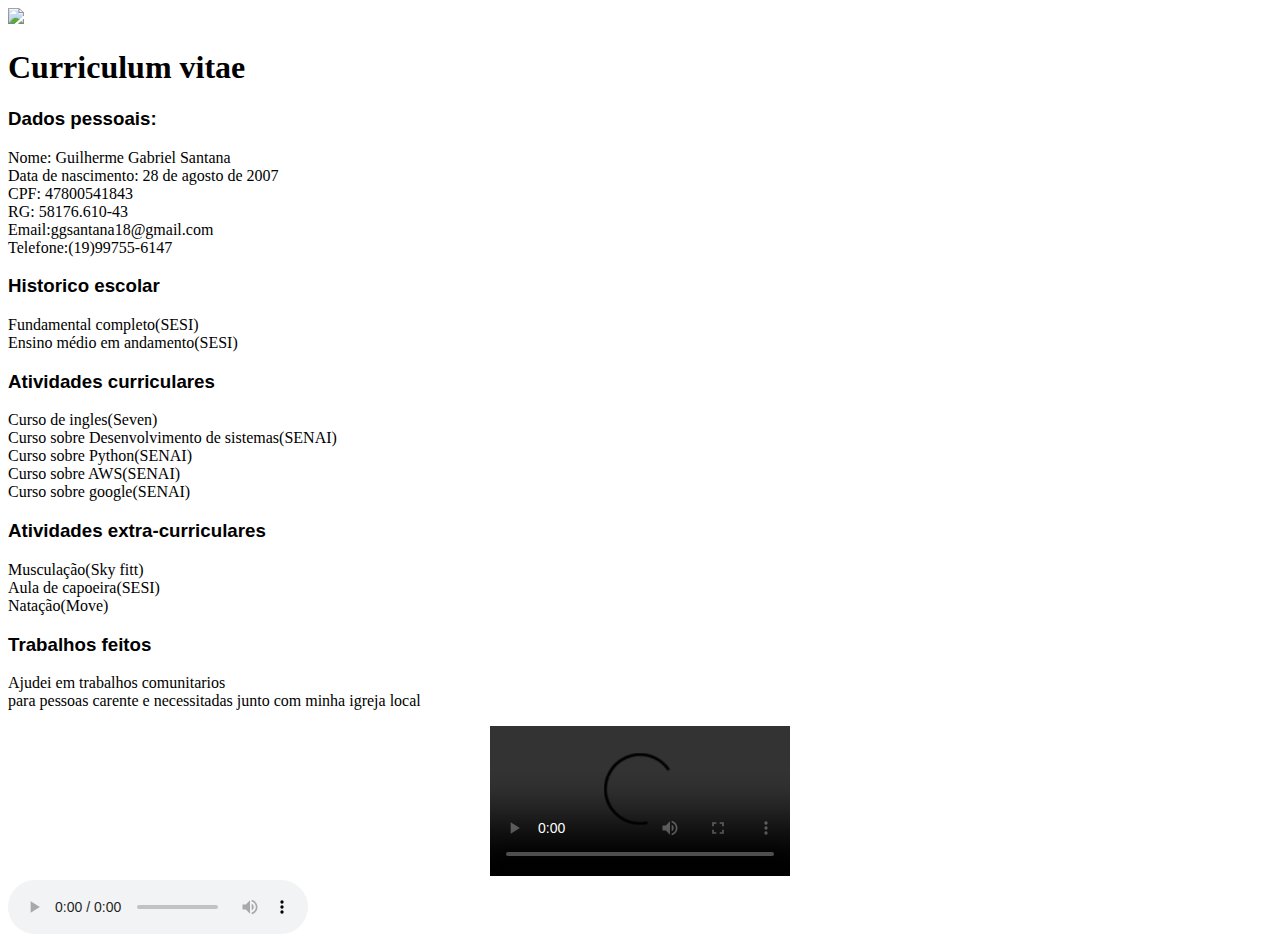
==== index.html @ 229e93ba "att" ====
<!DOCTYPE html>
<html lang="pt">
<head>
    <link rel="stylesheet" href="curriculo.css">
    <meta charset="UTF-8">
    <meta name="viewport" content="width=device-width, initial-scale=1.0">
    <title>Curículo</title>
</head>
<body>
    
    
    <img class="ft1" src="guilherme.jpeg">

    <header class="titulo"> 
        <h1>Curriculum vitae</h1></header>
    </header>

<section class="blocos">
<nav class="dados_pessoais">
    <h3 style="font-family: 'Franklin Gothic Medium', 'Arial Narrow', Arial, sans-serif;"> Dados pessoais:</h3>
    <p> Nome: Guilherme Gabriel Santana<br>
    Data de nascimento: 28 de agosto de 2007<br>
CPF: 47800541843<br>
RG: 58176.610-43<br>
Email:ggsantana18@gmail.com<br>
Telefone:(19)99755-6147</p>
</nav>
<!-- Escolaridade -->
<nav class="historico_escolar">
<h3 style="font-family: 'Franklin Gothic Medium', 'Arial Narrow', Arial, sans-serif;"> Historico escolar</h3>
    <p> Fundamental completo(SESI)<br>
    Ensino médio em andamento(SESI)</p>
</nav>


<!-- Atividades -->
<section>
<nav class="atividades_curriculares">
    <h3 style="font-family: 'Franklin Gothic Medium', 'Arial Narrow', Arial, sans-serif;"> Atividades curriculares</h3>
    <p> Curso de ingles(Seven)<br>
    Curso sobre Desenvolvimento de sistemas(SENAI)<br>
Curso sobre Python(SENAI)<br>
Curso sobre AWS(SENAI)<br>
Curso sobre google(SENAI)<br>
</p>
</nav>

<nav class="atividades_extra-curriculares">
    <h3 style="font-family: 'Franklin Gothic Medium', 'Arial Narrow', Arial, sans-serif;"> Atividades extra-curriculares</h3>
    <p> Musculação(Sky fitt)<br>
        Aula de capoeira(SESI)<br>
        Natação(Move)<br>

    </p>
</nav>
</section>
 <nav class="trabalhos">
    <h3 style="font-family: 'Franklin Gothic Medium', 'Arial Narrow', Arial, sans-serif;"> Trabalhos feitos</h3>
    <p> Ajudei em trabalhos comunitarios<br>
        para pessoas carente e necessitadas junto com minha igreja local</p>
 </nav>
</section>
<section>
    <center>
<footer>
    <video class="video_marcante" controls>
        <source src="c:\Users\aluno1\Downloads\guilherme.mp4">
</video>
</center>
        <audio src="c:\Users\aluno1\Downloads\corinthians-vinheta-da-radio-corinthians.mp3" controls></audio>
    
    
</footer>
</section>


</body>
</html>
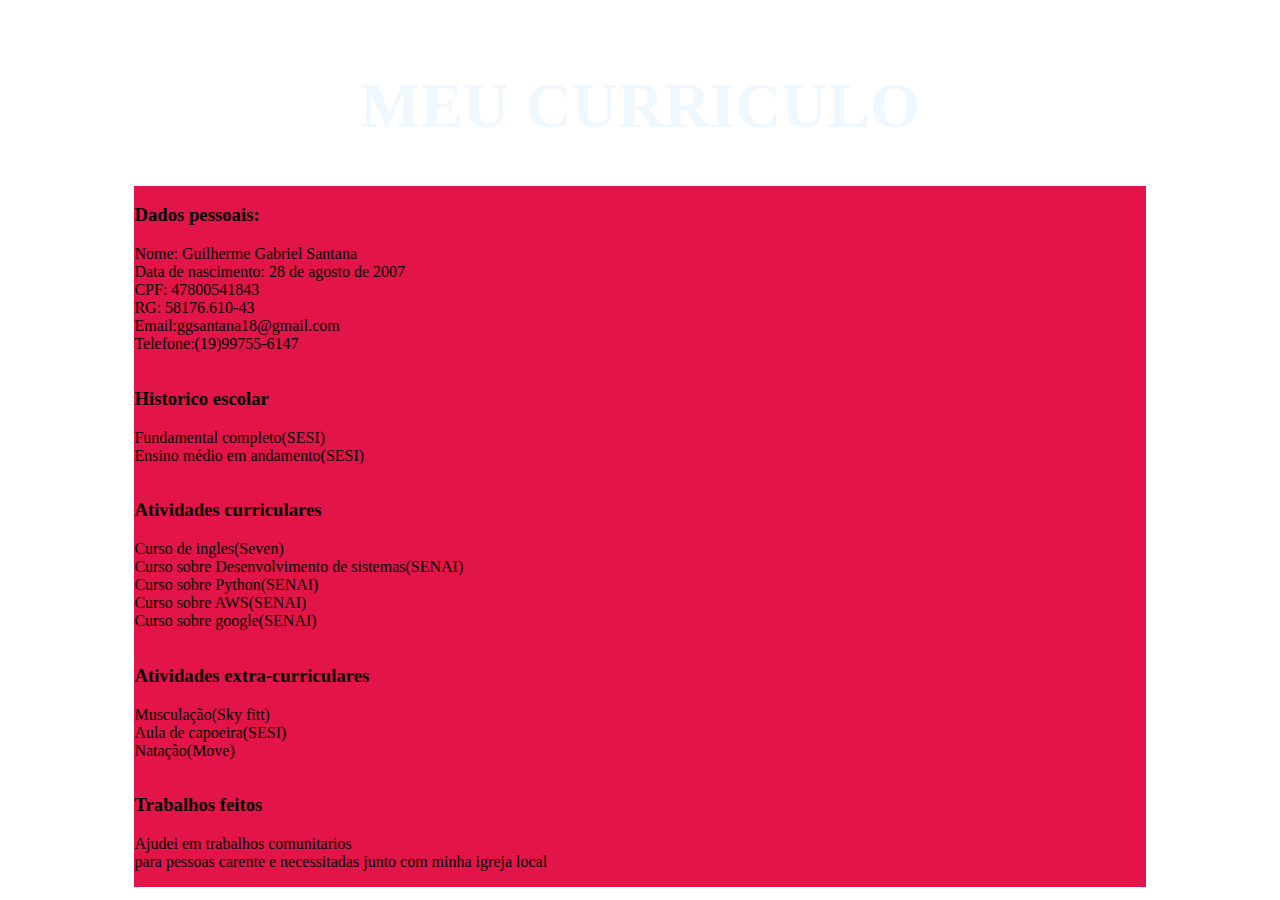
==== commit 1aa34919: "att" ====
--- a/index.html
+++ b/index.html
@@ -9,15 +9,15 @@
 <body>
     
     
-    <img class="ft1" src="guilherme.jpeg">
+    <img class="ft1" src="">
 
     <header class="titulo"> 
-        <h1>Curriculum vitae</h1></header>
+        <h1>MEU CURRICULO</h1></header>
     </header>
-
-<section class="blocos">
-<nav class="dados_pessoais">
-    <h3 style="font-family: 'Franklin Gothic Medium', 'Arial Narrow', Arial, sans-serif;"> Dados pessoais:</h3>
+<!-- dados pessoais -->
+<article class="blocos">
+<nav class="bloco">
+    <h3 > Dados pessoais:</h3>
     <p> Nome: Guilherme Gabriel Santana<br>
     Data de nascimento: 28 de agosto de 2007<br>
 CPF: 47800541843<br>
@@ -26,17 +26,17 @@
 Telefone:(19)99755-6147</p>
 </nav>
 <!-- Escolaridade -->
-<nav class="historico_escolar">
-<h3 style="font-family: 'Franklin Gothic Medium', 'Arial Narrow', Arial, sans-serif;"> Historico escolar</h3>
+<nav class="bloco">
+<h3 > Historico escolar</h3>
     <p> Fundamental completo(SESI)<br>
     Ensino médio em andamento(SESI)</p>
 </nav>
 
 
 <!-- Atividades -->
-<section>
-<nav class="atividades_curriculares">
-    <h3 style="font-family: 'Franklin Gothic Medium', 'Arial Narrow', Arial, sans-serif;"> Atividades curriculares</h3>
+
+<nav class="bloco">
+    <h3> Atividades curriculares</h3>
     <p> Curso de ingles(Seven)<br>
     Curso sobre Desenvolvimento de sistemas(SENAI)<br>
 Curso sobre Python(SENAI)<br>
@@ -45,33 +45,27 @@
 </p>
 </nav>
 
-<nav class="atividades_extra-curriculares">
-    <h3 style="font-family: 'Franklin Gothic Medium', 'Arial Narrow', Arial, sans-serif;"> Atividades extra-curriculares</h3>
+<nav class="bloco">
+    <h3> Atividades extra-curriculares</h3>
     <p> Musculação(Sky fitt)<br>
         Aula de capoeira(SESI)<br>
         Natação(Move)<br>
 
     </p>
 </nav>
-</section>
- <nav class="trabalhos">
-    <h3 style="font-family: 'Franklin Gothic Medium', 'Arial Narrow', Arial, sans-serif;"> Trabalhos feitos</h3>
+
+ <nav class="bloco">
+    <h3> Trabalhos feitos</h3>
     <p> Ajudei em trabalhos comunitarios<br>
         para pessoas carente e necessitadas junto com minha igreja local</p>
  </nav>
-</section>
-<section>
-    <center>
+
+</article>
+
 <footer>
-    <video class="video_marcante" controls>
-        <source src="c:\Users\aluno1\Downloads\guilherme.mp4">
-</video>
-</center>
-        <audio src="c:\Users\aluno1\Downloads\corinthians-vinheta-da-radio-corinthians.mp3" controls></audio>
-    
+  
     
 </footer>
-</section>
 
 
 </body>
--- a/curriculo.css
+++ b/curriculo.css
@@ -0,0 +1,47 @@
+*{
+    padding: 0%;
+}
+body{
+    background-image:url(img/7100112.jpg) ;
+    background-attachment: fixed;
+        background-size: cover;
+        animation: fundomechendo 50s infinite linear;
+    
+    
+    
+}
+/* --------- TITULO --------- */
+.titulo{
+    text-align: center;
+    color: aliceblue;
+    
+
+
+font-size: 200%;
+}
+/* --------- BLOCOS ----------- */
+.blocos{
+    display: flex;
+    flex-wrap: wrap;
+    
+       
+        justify-content: center;
+}
+
+.bloco{
+    width: 80%;
+    height: auto;
+
+    background-color: #e21448;
+}
+
+
+
+
+@keyframes fundomechendo {
+    0% { background-position: 0% 0%; }
+    50% { background-position: 100% 100%; }
+    100% { background-position: 0% 0%; }
+} 
+
+
